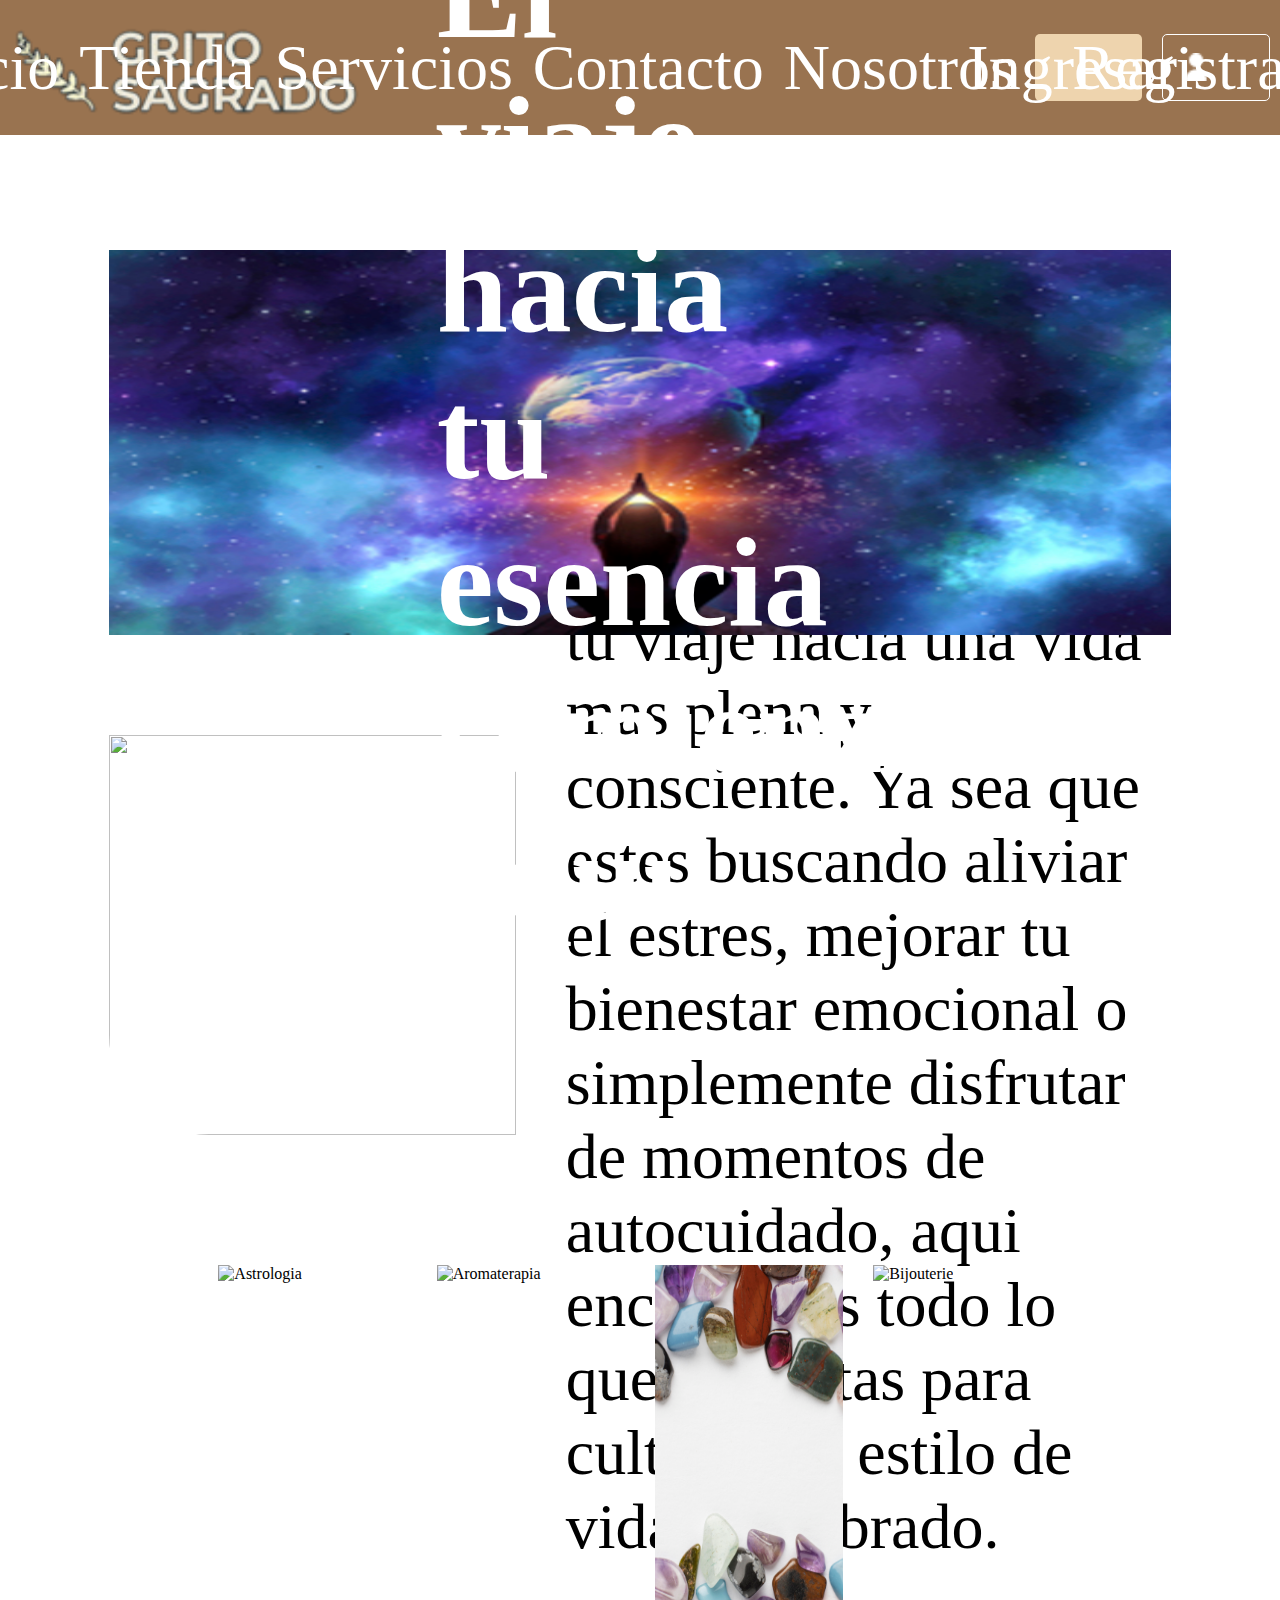
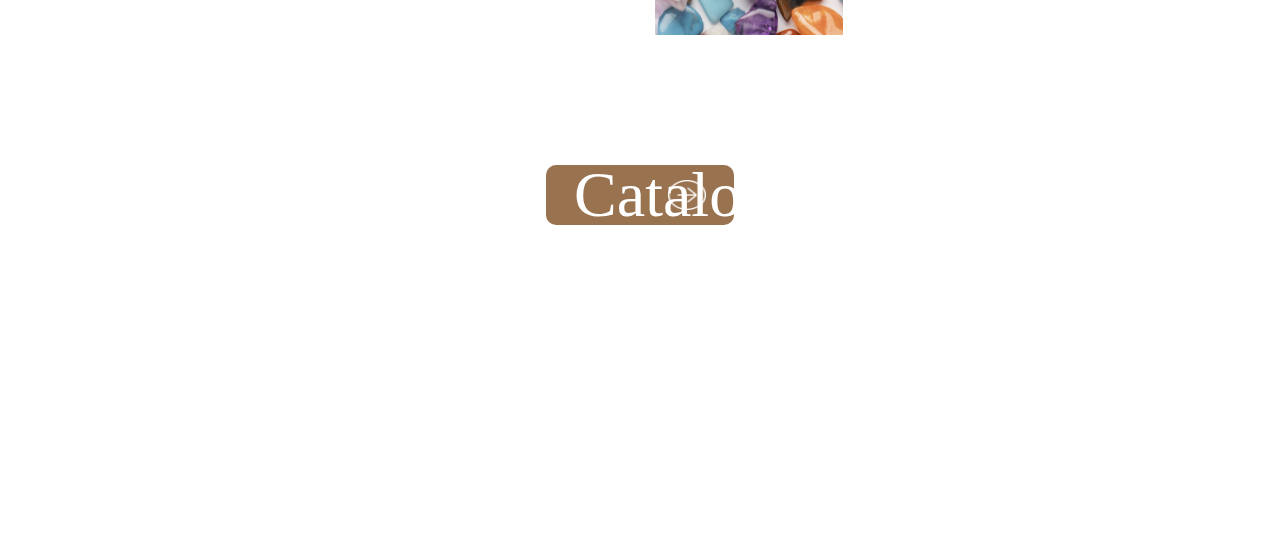
==== index.html @ efa925b3 "primer-commit" ====
<!DOCTYPE html>
<html lang="en">
<head>
    <meta charset="UTF-8">
    <meta name="viewport" content="width=device-width, initial-scale=1.0">
    <title>Grito Sagrado</title>
    <link rel="preconnect" href="https://fonts.googleapis.com">
    <link rel="preconnect" href="https://fonts.gstatic.com" crossorigin>
    <link href="https://fonts.googleapis.com/css2?family=Raleway:ital,wght@0,100..900;1,100..900&display=swap" rel="stylesheet">
    <link rel="stylesheet" href="./css/style.css">
</head>
<body>
    <header>
        <nav class="navbar">
            <div class="logo">
                <img src="./assets/imagenes/LOGO (1).png" alt="logo">
            </div>
            <div class="contain-button-navbar">
                <div>
                    <a href="">Inicio</a>
                </div>
                <div>
                    <a href="">Tienda</a>
                </div>
                <div>
                    <a href="">Servicios</a>
                </div>
                <div>
                    <a href="">Contacto</a>
                </div>
                <div>
                    <a href="">Nosotros</a>
                </div>
                <div class="contain-ingresar">
                    <a href="">Ingresar</a>
                    <img src="./assets/imagenes/usuario.png" alt="logo-ingresar">
                </div>
                <div class="contain-registrarse">
                    <a href="">Registrarse</a>
                </div>
            </div>
        </nav>
    </header>
    <main>
        <section class="section-1">
            <div class="div-1">
                <img src="./assets/imagenes/banner-principal.jpg" alt="banner-principal">
            </div>
            <div class="div-2">
                <img src="./assets/imagenes/imagen-1.jpg" alt="">
            </div>
            <div class="div-3">
                <h1>El viaje hacia tu esencia comienza aqui</h1>
            </div>
            <p class="div-4">
                Explora nuestra amplia gama de productos diseñados para acompañarte en tu viaje hacia una vida mas plena y consciente. Ya sea que estes buscando aliviar el estres, mejorar tu bienestar emocional o simplemente disfrutar de momentos de autocuidado, aqui encontraras todo lo que necesitas para cultivar un estilo de vida equilibrado.
            </p>
        </section>
        <section class="section-2">
            <div class="card-contain-1">
                <img src="./assets/imagenes/astrologia.jpg" alt="Astrologia">
            </div>
            <div class="card-contain-2">
                <img src="./assets/imagenes/aromaterapia.jpg" alt="Aromaterapia">
            </div>
            <div class="card-contain-3">
                <img src="./assets/imagenes/minerales.jpg" alt="Minerales">
            </div>
            <div class="card-contain-4">
                <img src="./assets/imagenes/bijouterie.jpg" alt="Bijouterie">
            </div>
            <div class="boton-catalogo">
                <a href="">Catalogo</a>
                <img src="./assets/imagenes/flecha-circulo-derecha (4).png" alt="Flecha-boton">
            </div>
        </section>
    </main>
</body>
</html>
---- css/style.css ----
*{
    padding: 0;
    margin: 0;
    box-sizing: border-box;


}
                                                            /*---- INDEX ----*/

.navbar {
    background-color: rgb(153, 115, 80);
    width: 100%;
    height: 15vh;
    display: flex;
    align-items: center;
    
}

.contain-button-navbar a {
    text-decoration: none;
    font-size: 4rem;
    color: white;
}

.logo {
    width: 30%;
    height: 100%;

}

.logo img {
object-fit: contain;
width: 100%;
height: 100%;
padding: 10px;
}

.contain-button-navbar {
    display: flex;
    justify-content:end;
    gap: 20px;
    align-items: center;
    width: 70%;
    height: 50%;
    margin-right: 10px;
    
}

.contain-ingresar {
    display: flex;
    background-color: rgb(238, 212, 174);
    border-radius: 5px;
    width: 12%;
    height: 100%;
    justify-content: center;
    align-items: center;
    gap: 5px;
    padding: 15px 10px;

}

.contain-ingresar img {
    height: 75%;
    margin-bottom: 1px;

}

.contain-registrarse {
    display: flex;
    justify-content: center;
    align-items: center;
    width: 12%;
    height: 100%;
    border: 1px solid white;
    border-radius: 5px;
}

/* section 1*/

.section-1 {
    display: grid;
    grid-template-columns: repeat(12,1fr);
    grid-template-rows: repeat(4,1fr);
    width: 100%;
    height: 100vh;
    gap: 30px;
    margin-top: 100px;
    row-gap: 100px;
}

.div-1 {
    grid-row: 1/3;
    grid-column: 2/12;
    width: 100%;
    order: 1;
    margin-top: 15px;

}
.div-1 img {
    width: 100%;
    height: 100%;
}

.div-2 {
    grid-row: 3/5;
    grid-column: 2/6;

}
.div-2 img {
    width: 100%;
    height: 100%;
    border-radius: 0 0 0 100px;
}
.div-3 {
    grid-row: 1/3;
    grid-column: 5/9;
    order: 2;
    align-self: center;
    justify-content: center;
    color: white;
    font-size: 4rem;

}
.div-4 {    
    grid-row: 3/5;
    grid-column: 6/12;
    align-self: center;
    justify-content: center;
    padding: 0 20px;
    font-size: 4rem;

}

/* section 2*/

.section-2 {
    display: grid;
    grid-template-columns: repeat(12,1fr);
    grid-template-rows: repeat(4,1fr);
    width: 100%;
    height: 100vh;
    gap: 30px;
    margin-top: 100px;
    row-gap: 100px;   
}

.card-contain-1 {
    width: 100%;
    grid-column: 3/5;
    grid-row: 1/3;
    margin-top: 30px;
}

.card-contain-1 img {
    width: 100%;
    height: 100%;
}


.card-contain-2 {
    width: 100%;
    grid-column: 5/7;
    grid-row: 1/3;
    margin-top: 30px;
}

.card-contain-2 img {
    width: 100%;
    height: 100%;
}


.card-contain-3 {
    width: 100%;
    grid-column: 7/9;
    grid-row: 1/3;
    margin-top: 30px;
}

.card-contain-3 img {
    width: 100%;
    height: 100%;
}

.card-contain-4 {
    width: 100%;
    grid-column: 9/11;
    grid-row: 1/3;
    margin-top: 30px;
}

.card-contain-4 img {
    width: 100%;
    height: 100%;
}

.boton-catalogo {
    width: 100%;
    height: 40%;
    grid-column: 6/8;
    grid-row: 3/4;
    margin-top: 30px;
    display: flex;
    border-radius: 10px;
    background-color: rgb(153, 115, 80);
    justify-content: center;
}

.boton-catalogo a {
    text-decoration: none;
    width: 50%;
    align-self: center;
    color: white;
    font-size: 4rem;
}

.boton-catalogo img {
    width: 20%;
    height: 50%;
    align-self: center;
}
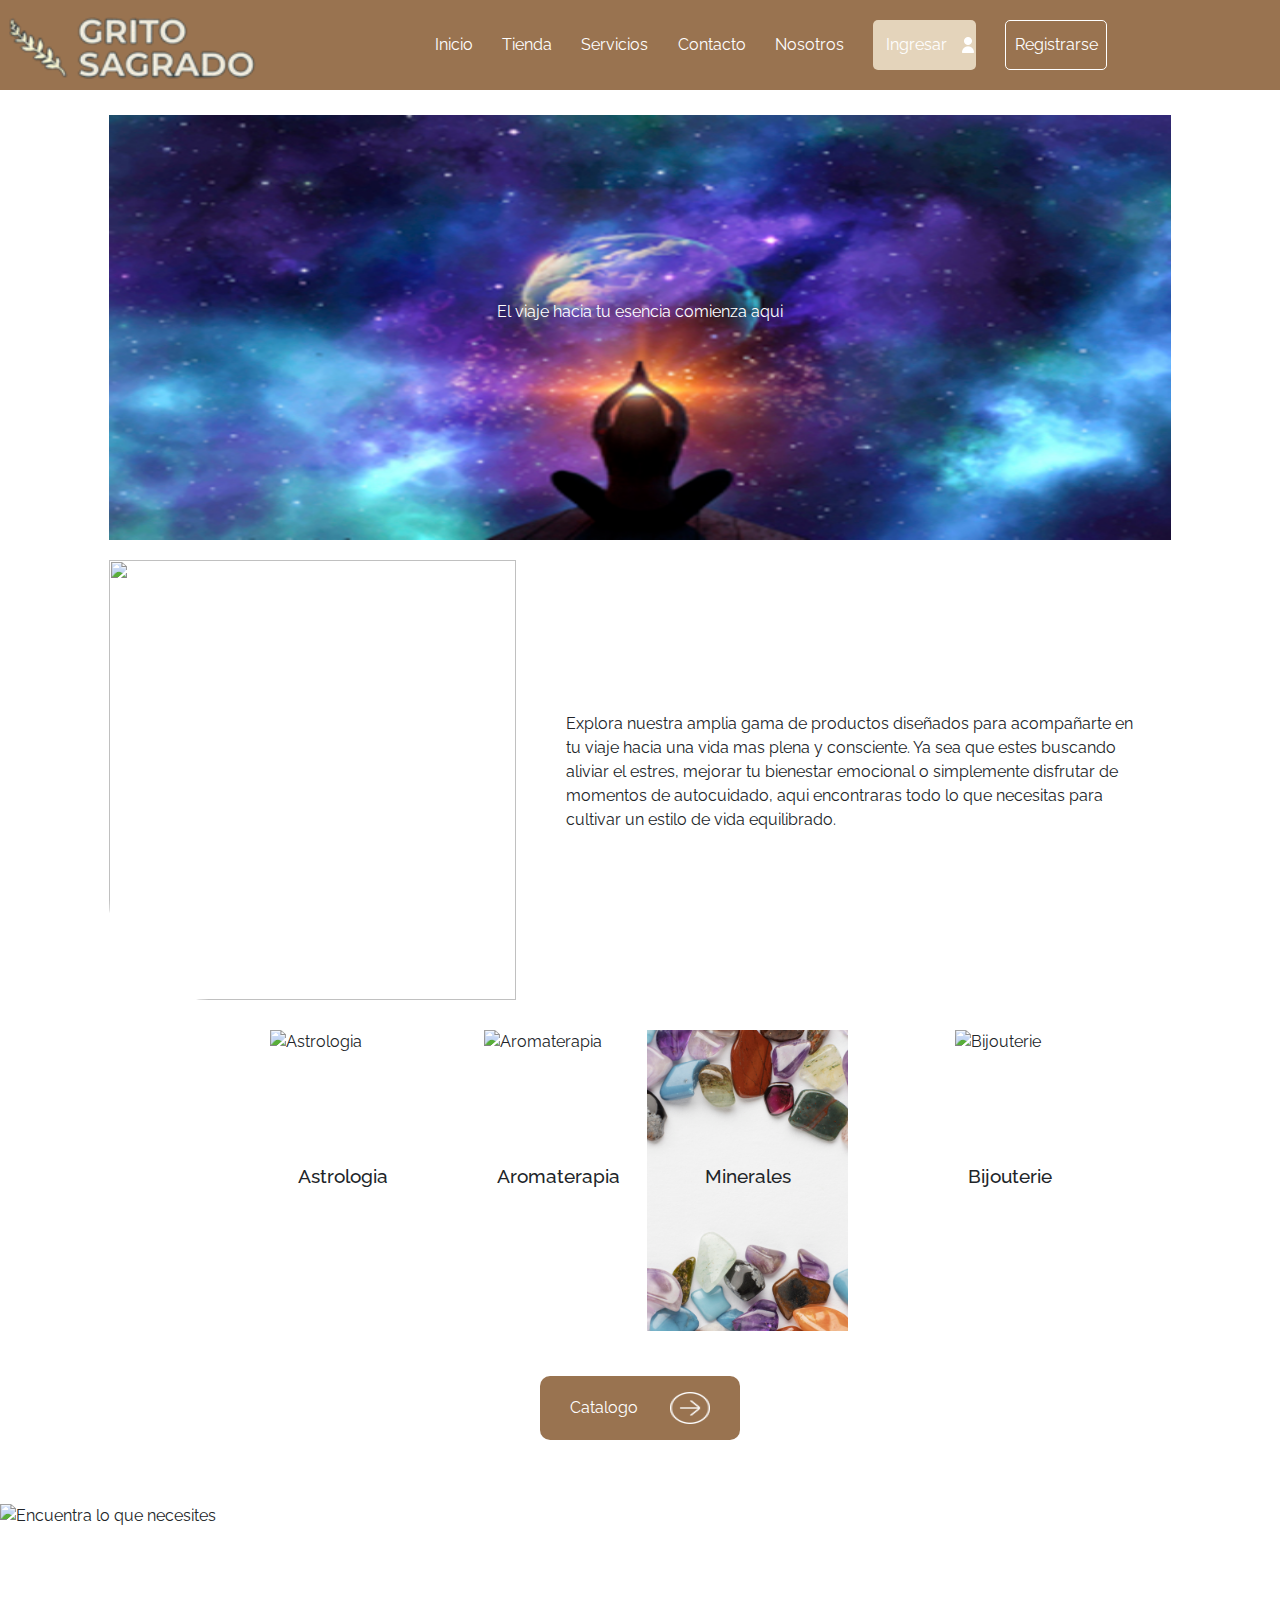
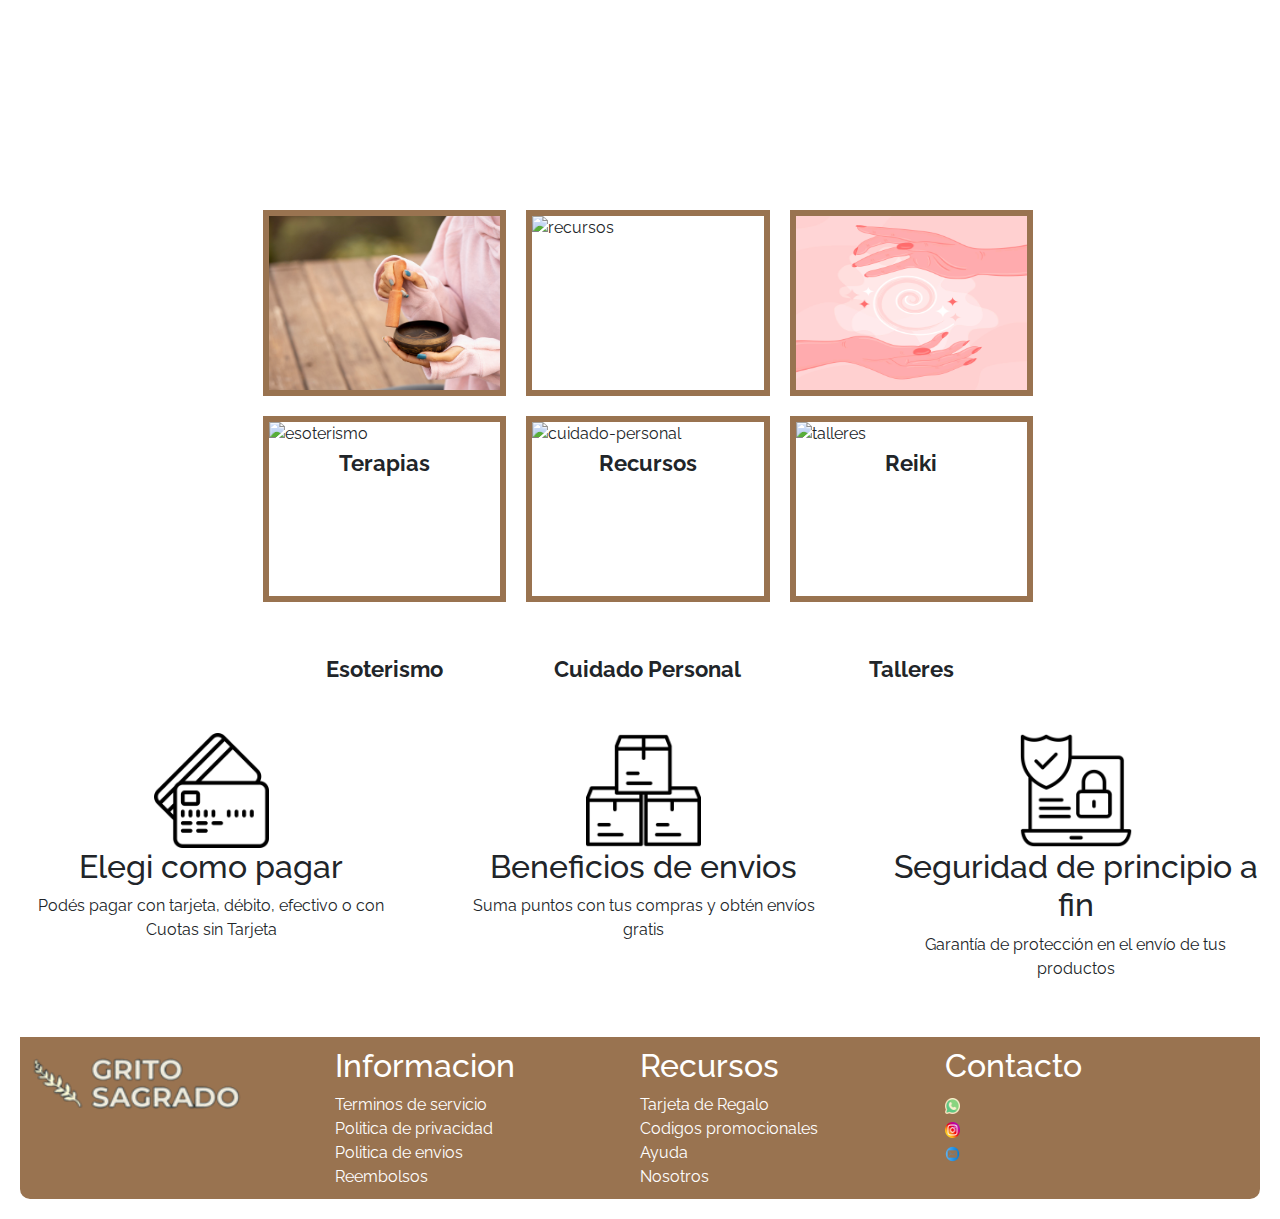
==== commit b6a07cf3: "todas-las-pages" ====
--- a/index.html
+++ b/index.html
@@ -4,42 +4,25 @@
     <meta charset="UTF-8">
     <meta name="viewport" content="width=device-width, initial-scale=1.0">
     <title>Grito Sagrado</title>
-    <link rel="preconnect" href="https://fonts.googleapis.com">
-    <link rel="preconnect" href="https://fonts.gstatic.com" crossorigin>
-    <link href="https://fonts.googleapis.com/css2?family=Raleway:ital,wght@0,100..900;1,100..900&display=swap" rel="stylesheet">
     <link rel="stylesheet" href="./css/style.css">
+    <link href="https://cdn.jsdelivr.net/npm/bootstrap@5.3.3/dist/css/bootstrap.min.css" rel="stylesheet" integrity="sha384-QWTKZyjpPEjISv5WaRU9OFeRpok6YctnYmDr5pNlyT2bRjXh0JMhjY6hW+ALEwIH" crossorigin="anonymous">
 </head>
 <body>
-    <header>
-        <nav class="navbar">
+    <header>        
             <div class="logo">
                 <img src="./assets/imagenes/LOGO (1).png" alt="logo">
             </div>
-            <div class="contain-button-navbar">
-                <div>
-                    <a href="">Inicio</a>
-                </div>
-                <div>
-                    <a href="">Tienda</a>
-                </div>
-                <div>
-                    <a href="">Servicios</a>
-                </div>
-                <div>
-                    <a href="">Contacto</a>
-                </div>
-                <div>
-                    <a href="">Nosotros</a>
-                </div>
-                <div class="contain-ingresar">
-                    <a href="">Ingresar</a>
-                    <img src="./assets/imagenes/usuario.png" alt="logo-ingresar">
-                </div>
-                <div class="contain-registrarse">
-                    <a href="">Registrarse</a>
-                </div>
-            </div>
-        </nav>
+            <nav>
+                <ul>
+                    <li><a href="./index.html">Inicio</a></li>
+                    <li><a href="./pages/tienda.html">Tienda</a></li>
+                    <li><a href="">Servicios</a></li>
+                    <li><a href="">Contacto</a></li>
+                    <li><a href="./pages/nosotros.html">Nosotros</a></li>
+                    <li class="ingresar"><a href="./pages/login.html">Ingresar</a><img src="./assets/imagenes/usuario.png" alt="logo-ingresar"></li>
+                    <li class="registrarse"><a href="./pages/registro.html">Registrarse</a></li>
+                </ul>
+            </nav>
     </header>
     <main>
         <section class="section-1">
@@ -50,7 +33,7 @@
                 <img src="./assets/imagenes/imagen-1.jpg" alt="">
             </div>
             <div class="div-3">
-                <h1>El viaje hacia tu esencia comienza aqui</h1>
+                <p>El viaje hacia tu esencia comienza aqui</p>
             </div>
             <p class="div-4">
                 Explora nuestra amplia gama de productos diseñados para acompañarte en tu viaje hacia una vida mas plena y consciente. Ya sea que estes buscando aliviar el estres, mejorar tu bienestar emocional o simplemente disfrutar de momentos de autocuidado, aqui encontraras todo lo que necesitas para cultivar un estilo de vida equilibrado.
@@ -58,15 +41,19 @@
         </section>
         <section class="section-2">
             <div class="card-contain-1">
+                <h2>Astrologia</h2>
                 <img src="./assets/imagenes/astrologia.jpg" alt="Astrologia">
             </div>
             <div class="card-contain-2">
+                <h2>Aromaterapia</h2>
                 <img src="./assets/imagenes/aromaterapia.jpg" alt="Aromaterapia">
             </div>
             <div class="card-contain-3">
+                <h2>Minerales</h2>
                 <img src="./assets/imagenes/minerales.jpg" alt="Minerales">
             </div>
             <div class="card-contain-4">
+                <h2>Bijouterie</h2>
                 <img src="./assets/imagenes/bijouterie.jpg" alt="Bijouterie">
             </div>
             <div class="boton-catalogo">
@@ -74,6 +61,66 @@
                 <img src="./assets/imagenes/flecha-circulo-derecha (4).png" alt="Flecha-boton">
             </div>
         </section>
+        <section class="section-3">
+                <img class="img-banner-2" src="./assets/imagenes/banner-2.jpg" alt="Encuentra lo que necesites">
+                <img class="img-terapias" src="./assets/imagenes/terapias.jpg" alt="terapias">        
+                <img class="img-recursos" src="./assets/imagenes/recursos.jpg" alt="recursos">        
+                <img class="img-reiki" src="./assets/imagenes/reiki.jpg" alt="reiki">
+                <img class="img-esoterismo" src="./assets/imagenes/esoterismo.jpg" alt="esoterismo">                
+                <img class="img-cuidado-personal" src="./assets/imagenes/cuidado-personal.jpg" alt="cuidado-personal">        
+                <img class="img-talleres" src="./assets/imagenes/talleres.jpg" alt="talleres"> 
+                <h2 class="h2-banner-2">Encuentra lo que necesitas</h2>
+                <h2 class="h2-terapias">Terapias</h2>   
+                <h2 class="h2-recursos">Recursos</h2>   
+                <h2 class="h2-reiki">Reiki</h2>   
+                <h2 class="h2-esoterismo">Esoterismo</h2>   
+                <h2 class="h2-cuidado-personal">Cuidado Personal</h2> 
+                <h2 class="h2-talleres">Talleres</h2>                  
+        </section>
+        <section class="section-4">
+            <div>
+                <img class="tarjetas" src="./assets/imagenes/tarjetas-de-credito.png" alt="tarjetas">
+                <h2>Elegi como pagar</h2>
+                <p>Podés pagar con tarjeta, débito, efectivo o con Cuotas sin Tarjeta</p>
+            </div>
+            <div>
+                <img class="envios" src="./assets/imagenes/cajas.png" alt="envios">
+                <h2>Beneficios de envios</h2>
+                <p>Suma puntos con tus compras y obtén envíos gratis</p>
+            </div>
+            <div>
+                <img class="seguridad" src="./assets/imagenes/seguridad-online.png" alt="seguridad">
+                <h2>Seguridad de principio a fin</h2>
+                <p>Garantía de protección en el envío de tus productos</p>
+            </div>
+        </section>
     </main>
+    <footer>
+        <div>
+            <img src="./assets/imagenes/LOGO (1).png" alt="logo">  
+        </div>
+        <div class="informacion">
+            <h2>Informacion</h2>
+            <a href="">Terminos de servicio</a>
+            <a href="">Politica de privacidad</a>
+            <a href="">Politica de envios</a>
+            <a href="">Reembolsos</a>
+        </div>
+        <div class="recursos">
+            <h2>Recursos</h2>
+            <a href="">Tarjeta de Regalo</a>
+            <a href="">Codigos promocionales</a>
+            <a href="">Ayuda</a>
+            <a href="">Nosotros</a>
+        </div>
+        <div class="contacto">
+            <h2>Contacto</h2>
+            <a href=""> <img src="./assets/imagenes/whatsapp.png" alt="whatsapp"> </a>
+            <a href=""> <img src="./assets/imagenes/instagram.png" alt="instagram"> </a>
+            <a href=""> <img src="./assets/imagenes/correo.png" alt="correo"> </a>
+        </div>
+    </footer>
+    <script src="https://cdn.jsdelivr.net/npm/@popperjs/core@2.11.8/dist/umd/popper.min.js" integrity="sha384-I7E8VVD/ismYTF4hNIPjVp/Zjvgyol6VFvRkX/vR+Vc4jQkC+hVqc2pM8ODewa9r" crossorigin="anonymous"></script>
+<script src="https://cdn.jsdelivr.net/npm/bootstrap@5.3.3/dist/js/bootstrap.min.js" integrity="sha384-0pUGZvbkm6XF6gxjEnlmuGrJXVbNuzT9qBBavbLwCsOGabYfZo0T0to5eqruptLy" crossorigin="anonymous"></script>
 </body>
 </html>--- a/css/style.css
+++ b/css/style.css
@@ -1,82 +1,87 @@
+@import url('https://fonts.googleapis.com/css2?family=Raleway:ital,wght@0,100..900;1,100..900&display=swap');
 
 *{
     padding: 0;
     margin: 0;
     box-sizing: border-box;
-
-
-}
-                                                            /*---- INDEX ----*/
-
-.navbar {
+    font-family: "Raleway", sans-serif;
+
+}
+
+/*---- INDEX ----*/
+
+header {
     background-color: rgb(153, 115, 80);
-    width: 100%;
-    height: 15vh;
+    color: white;
+    width: 100%;
+    height: 10vh;
+    display: flex;
+    justify-content: space-between;
+
+}	
+
+.logo {
+    width: 20%;
+    height: 100%;
+    margin-left: 5px;
+}
+
+.logo img {
+    width: 100%;
+    height: 100%;
+    object-fit: contain;
+}
+nav {
+    display: flex;
+    width: 80%;
+    height: 100%;
+    justify-content: space-around;
+}
+
+nav ul {
+    width: 70%;
+    height: 100%;
     display: flex;
     align-items: center;
+    justify-content: space-around;
+    margin-right: 30px;
+    font-size: 1rem;
+    list-style: none;
+    gap: 20px;
+}
+
+
+nav ul a {
+    text-decoration: none;
+    color: white;
+    width: 100%;
     
-}
-
-.contain-button-navbar a {
-    text-decoration: none;
-    font-size: 4rem;
-    color: white;
-}
-
-.logo {
-    width: 30%;
-    height: 100%;
-
-}
-
-.logo img {
-object-fit: contain;
-width: 100%;
-height: 100%;
-padding: 10px;
-}
-
-.contain-button-navbar {
-    display: flex;
-    justify-content:end;
-    gap: 20px;
-    align-items: center;
-    width: 70%;
-    height: 50%;
-    margin-right: 10px;
-    
-}
-
-.contain-ingresar {
-    display: flex;
-    background-color: rgb(238, 212, 174);
+
+}
+
+.ingresar {
+    background-color: rgb(228, 212, 187);
     border-radius: 5px;
-    width: 12%;
-    height: 100%;
+    width: 15%;
+    text-align: center;
+    height: 55%;
+    display: flex;
     justify-content: center;
     align-items: center;
-    gap: 5px;
-    padding: 15px 10px;
-
-}
-
-.contain-ingresar img {
-    height: 75%;
-    margin-bottom: 1px;
-
-}
-
-.contain-registrarse {
+}
+
+
+.registrarse {
+    border: 1px solid white;
+    border-radius: 5px;
+    width: 15%;
+    text-align: center;
+    height: 55%;
     display: flex;
     justify-content: center;
     align-items: center;
-    width: 12%;
-    height: 100%;
-    border: 1px solid white;
-    border-radius: 5px;
-}
-
-/* section 1*/
+
+}
 
 .section-1 {
     display: grid;
@@ -85,8 +90,8 @@
     width: 100%;
     height: 100vh;
     gap: 30px;
-    margin-top: 100px;
-    row-gap: 100px;
+    margin-top: 10px;
+    row-gap: 20px;
 }
 
 .div-1 {
@@ -117,9 +122,9 @@
     grid-column: 5/9;
     order: 2;
     align-self: center;
-    justify-content: center;
-    color: white;
-    font-size: 4rem;
+    justify-self: center;
+    font-size: 1rem;
+    color: white;
 
 }
 .div-4 {    
@@ -128,7 +133,7 @@
     align-self: center;
     justify-content: center;
     padding: 0 20px;
-    font-size: 4rem;
+    font-size: 1rem;
 
 }
 
@@ -137,12 +142,9 @@
 .section-2 {
     display: grid;
     grid-template-columns: repeat(12,1fr);
-    grid-template-rows: repeat(4,1fr);
-    width: 100%;
-    height: 100vh;
-    gap: 30px;
-    margin-top: 100px;
-    row-gap: 100px;   
+    grid-template-rows: repeat(3,1fr);
+    width: 100%;
+    gap: 15px;  
 }
 
 .card-contain-1 {
@@ -150,11 +152,26 @@
     grid-column: 3/5;
     grid-row: 1/3;
     margin-top: 30px;
+    display: grid;
+    order: 1;
 }
 
 .card-contain-1 img {
     width: 100%;
     height: 100%;
+    grid-column: 3/5;
+    grid-row: 1/3;
+
+
+}
+.card-contain-1 h2 {
+    grid-column: 3/5;
+    grid-row: 1/3;
+    order: 2;
+    align-self: center;
+    justify-self: center;
+    font-size: 1.2rem;
+
 }
 
 
@@ -163,11 +180,24 @@
     grid-column: 5/7;
     grid-row: 1/3;
     margin-top: 30px;
+    display: grid;
+    order: 1;
+}
+
+.card-contain-2 h2 {
+    grid-column: 5/7;
+    grid-row: 1/3;
+    order: 2;
+    align-self: center;
+    justify-self: center;
+    font-size: 1.2rem;
 }
 
 .card-contain-2 img {
     width: 100%;
     height: 100%;
+    grid-column: 5/7;
+    grid-row: 1/3;
 }
 
 
@@ -176,11 +206,24 @@
     grid-column: 7/9;
     grid-row: 1/3;
     margin-top: 30px;
+    display: grid;
+    order: 1;
+}
+
+.card-contain-3 h2 {
+    grid-column: 7/9;
+    grid-row: 1/3;
+    order: 2;
+    align-self: center;
+    justify-self: center;
+    font-size: 1.2rem;
 }
 
 .card-contain-3 img {
     width: 100%;
     height: 100%;
+    grid-column: 7/9;
+    grid-row: 1/3;
 }
 
 .card-contain-4 {
@@ -188,11 +231,26 @@
     grid-column: 9/11;
     grid-row: 1/3;
     margin-top: 30px;
+    display: grid;
+    order: 1;
+}
+
+.card-contain-4 h2 {
+    grid-column: 9/11;
+    grid-row: 1/3;
+    order: 2;
+    align-self: center;
+    justify-self: center;
+    font-size: 1.2rem;    
+
 }
 
 .card-contain-4 img {
     width: 100%;
     height: 100%;
+    grid-column: 9/11;
+    grid-row: 1/3;
+
 }
 
 .boton-catalogo {
@@ -200,11 +258,11 @@
     height: 40%;
     grid-column: 6/8;
     grid-row: 3/4;
-    margin-top: 30px;
     display: flex;
     border-radius: 10px;
     background-color: rgb(153, 115, 80);
     justify-content: center;
+    margin-top: 30px;
 }
 
 .boton-catalogo a {
@@ -212,7 +270,7 @@
     width: 50%;
     align-self: center;
     color: white;
-    font-size: 4rem;
+    font-size: 1rem;
 }
 
 .boton-catalogo img {
@@ -220,3 +278,414 @@
     height: 50%;
     align-self: center;
 }
+
+/*  Section 3 */
+.section-3 {
+    display: grid;
+    grid-template-columns: repeat(5,19%);
+    grid-template-rows: repeat(4,23%);
+    gap: 20px;
+}
+
+.section-3 img {
+    width: 100%;
+
+}
+
+.img-banner-2 {
+    grid-row: 1/3;
+    grid-column: 1/6;
+    width: 100%;
+    height: 100%;
+}
+.h2-banner-2 {
+    grid-row: 2/3;
+    grid-column: 2/5;
+    align-self: start;
+    justify-self: center;
+    font-size: 40px;
+    color: white;
+}
+.img-terapias{
+    grid-row: 2/3;
+    grid-column: 2/3;
+    width: 100%;
+    height: 100%;
+    border: 6px solid rgb(153, 115, 80);
+    margin-top: 100px;
+
+}
+.h2-terapias {
+    grid-row: 2/3;
+    grid-column: 2/3;
+    margin-top: 340px;
+    justify-self: center;
+    font-size: 22px;
+    font-weight: bold;
+}
+.img-recursos {
+    grid-row: 2/3;
+    grid-column: 3/4;
+    height: 100%;
+    border: 6px solid rgb(153, 115, 80);
+    margin-top: 100px;
+}
+.h2-recursos {
+    grid-row: 2/3;
+    grid-column: 3/4;
+    margin-top: 340px;
+    justify-self: center;
+    font-size: 22px;
+    font-weight: bold;
+}
+.img-reiki {
+    grid-row: 2/3;
+    grid-column: 4/5;
+    width: 100%;
+    height: 100%;
+    border: 6px solid rgb(153, 115, 80);
+    margin-top: 100px;
+}
+.h2-reiki {
+    grid-row: 2/3;
+    grid-column: 4/5;
+    margin-top: 340px;
+    justify-self: center;
+    font-size: 22px;
+    font-weight: bold;
+}
+.img-esoterismo {
+    grid-row: 3/4;
+    grid-column: 2/3;
+    width: 100%;
+    height: 100%;
+    border: 6px solid rgb(153, 115, 80);
+    margin-top: 100px;
+}
+.h2-esoterismo {
+    grid-row: 3/4;
+    grid-column: 2/3;
+    margin-top: 340px;
+    justify-self: center;
+    font-size: 22px;
+    font-weight: bold;
+}
+.img-cuidado-personal {
+    grid-row: 3/4;
+    grid-column: 3/4;
+    width: 100%;
+    height: 100%;
+    border: 6px solid rgb(153, 115, 80);
+    margin-top: 100px;
+}
+.h2-cuidado-personal {
+    grid-row: 3/4;
+    grid-column: 3/4;
+    margin-top: 340px;
+    justify-self: center;
+    font-size: 22px;
+    font-weight: bold;
+}
+.img-talleres {
+    grid-row: 3/4;
+    grid-column: 4/5;
+    width: 100%;
+    height: 100%;
+    border: 6px solid rgb(153, 115, 80);
+    margin-top: 100px;
+}
+
+.h2-talleres {
+    grid-row: 3/4;
+    grid-column: 4/5;
+    margin-top: 340px;
+    justify-self: center;
+    font-size: 22px;
+    font-weight: bold;
+}
+.section-4 {
+    display: grid;
+    grid-template-columns: repeat(3,33%);
+    grid-template-rows: repeat(1,auto);
+    gap: 10px;
+
+}
+.section-4 div {
+    display: flex;
+    flex-direction: column;
+    align-items: center;
+    text-align: center;
+    padding: 20px;
+}
+
+.tarjetas {
+    grid-column: 1/2;
+    width: 30%;
+    justify-self: center;
+}
+.envios {
+    grid-column: 2/3;
+    width: 30%;
+    justify-self: center;
+}
+.seguridad {
+    grid-column: 3/4;
+    width: 30%;
+    justify-self: center;
+}
+
+footer {
+    display: flex;
+    width: 100%;
+    background-color: rgb(153, 115, 80);
+    border: 20px solid white;
+    border-radius: 0 0 30px 30px;
+    color: white;
+    padding: 10px;
+}
+footer div {
+    width: 100%;
+}
+footer a {
+    text-decoration: none;
+    color: white;
+}
+footer img {
+    width: 70%;
+}
+
+.informacion {
+    display: flex;
+    flex-direction: column;
+    width: 100%;
+}
+.recursos {
+    display: flex;
+    flex-direction: column;
+    width: 100%;
+}
+.contacto {
+    display: flex;
+    flex-direction: column;
+    width: 100%;
+}
+.contacto img {
+    width: 5%;
+}
+
+
+/* LOGIN */
+
+.body-login {
+    font-family: Arial, sans-serif;
+    background-image: url(../assets/imagenes/fondo-login.jpg);
+    display: flex;
+    justify-content: center;
+    align-items: center;
+    height: 100vh;
+    margin: 0;
+
+}
+
+.login-container {
+    background-color: #fff;
+    padding: 20px;
+    border-radius: 8px;
+    box-shadow: 0 0 10px rgba(0, 0, 0, 0.1);
+    width: 300px;
+}
+
+.body-login h2 {
+    text-align: center;
+    margin-bottom: 20px;
+}
+
+input {
+    width: 100%;
+    padding: 10px;
+    margin: 10px 0;
+    border: 1px solid #ccc;
+    border-radius: 4px;
+}
+
+.body-login button {
+    width: 100%;
+    padding: 10px;
+    background-color: rgb(153, 115, 80);
+    color: white;
+    border: none;
+    border-radius: 4px;
+    cursor: pointer;
+}
+
+.body-login button:hover {
+    background-color: rgba(153, 115, 80, 0.5);
+}
+
+.message {
+    text-align: center;
+    margin-top: 10px;
+}
+
+.message a {
+    color: rgb(153, 115, 80);
+    text-decoration: none;
+}
+
+.message a:hover {
+    text-decoration: underline;
+}
+
+/* REGISTRO */
+
+.body-registro {
+    font-family: 'Arial', sans-serif;
+    background-image: url(../assets/imagenes/fondo-login.jpg); 
+    background-size: cover;
+    background-position: center;
+    display: flex;
+    justify-content: center;
+    align-items: center;
+    height: 100vh;
+    margin: 0;
+    color: #fff;
+}
+.registro-container {
+    position: relative;
+    background-color: rgba(255, 255, 255, 0.8);
+    padding: 30px;
+    border-radius: 12px;
+    box-shadow: 0 0 20px rgba(0, 0, 0, 0.1);
+    width: 400px;
+    text-align: center;
+    z-index: 1;
+}
+.registro-container h2 {
+    margin-bottom: 20px;
+    color: #333;
+}
+.registro-container input {
+    width: 93%;
+    padding: 12px;
+    margin: 12px 0;
+    border: 1px solid #ccc;
+    border-radius: 6px;
+    font-size: 16px;
+}
+
+.registro-container button {
+    width: 100%;
+    padding: 12px;
+    background-color: rgb(153, 115, 80);
+    color: white;
+    border: none;
+    border-radius: 6px;
+    font-size: 16px;
+}
+
+.registro-container button:hover {
+    background-color: rgba(153, 115, 80, 0.5);
+}
+.mensaje {
+    margin-top: 15px;
+    color: #333;
+}
+.mensaje a {
+    color: rgb(153, 115, 80);
+    text-decoration: none;
+}
+.mensaje a:hover {
+    text-decoration: underline;
+}
+
+/* Tienda*/
+
+.main-tienda {
+    display: flex;
+    gap: 15px;
+    flex-wrap: wrap;
+    padding: 10px;
+    height: 100%;
+    justify-content: center;
+}
+
+.card-producto {
+    display: flex;
+    flex-direction: column;
+    width: 20%;
+    border: 1px solid gray;
+    border-radius: 5px;
+    padding: 10px;
+    height: 100%;
+    gap: 2px;
+    background-color: rgba(228, 212, 187, 0.466);
+}
+.card-producto img {
+    width: 100%;
+    height: 70%;
+    border-radius: 5px;
+
+}
+.card-title {
+    text-align: center;
+
+}
+.card-producto a {
+    text-decoration: none;
+    color: black;
+}
+.card-text {
+    text-align: center;
+
+}
+.card-producto button {
+    width: 50%;
+    height: 30px;
+    align-self: center;
+    margin-top: 10px;
+    background-color: rgb(153, 115, 80);
+    border-radius: 5px;
+    border: none;
+}
+.card-producto button:hover {
+    background-color: gray;
+}
+
+/* Nosotros */
+
+
+.main-nosotros {
+    font-family: Arial, sans-serif;
+    line-height: 1.6;
+    margin: 0;
+    padding: 0;
+    background-color: #f4f4f4;
+}
+.container-nosotros {
+    width: 80%;
+    margin: auto;
+    overflow: hidden;
+}
+
+
+.main-nosotros section {
+    padding: 20px;
+    background: #fff;
+    margin-top: 10px;
+}
+.container-nosotros h2 {
+    color: #333;
+}
+.container-nosotros p {
+    font-size: 18px;
+    color: #666;
+}
+.container-nosotros ul {
+    list-style-type: none;
+    padding: 0;
+}
+.container-nosotros ul li {
+    font-size: 18px;
+    padding: 5px 0;
+}
+
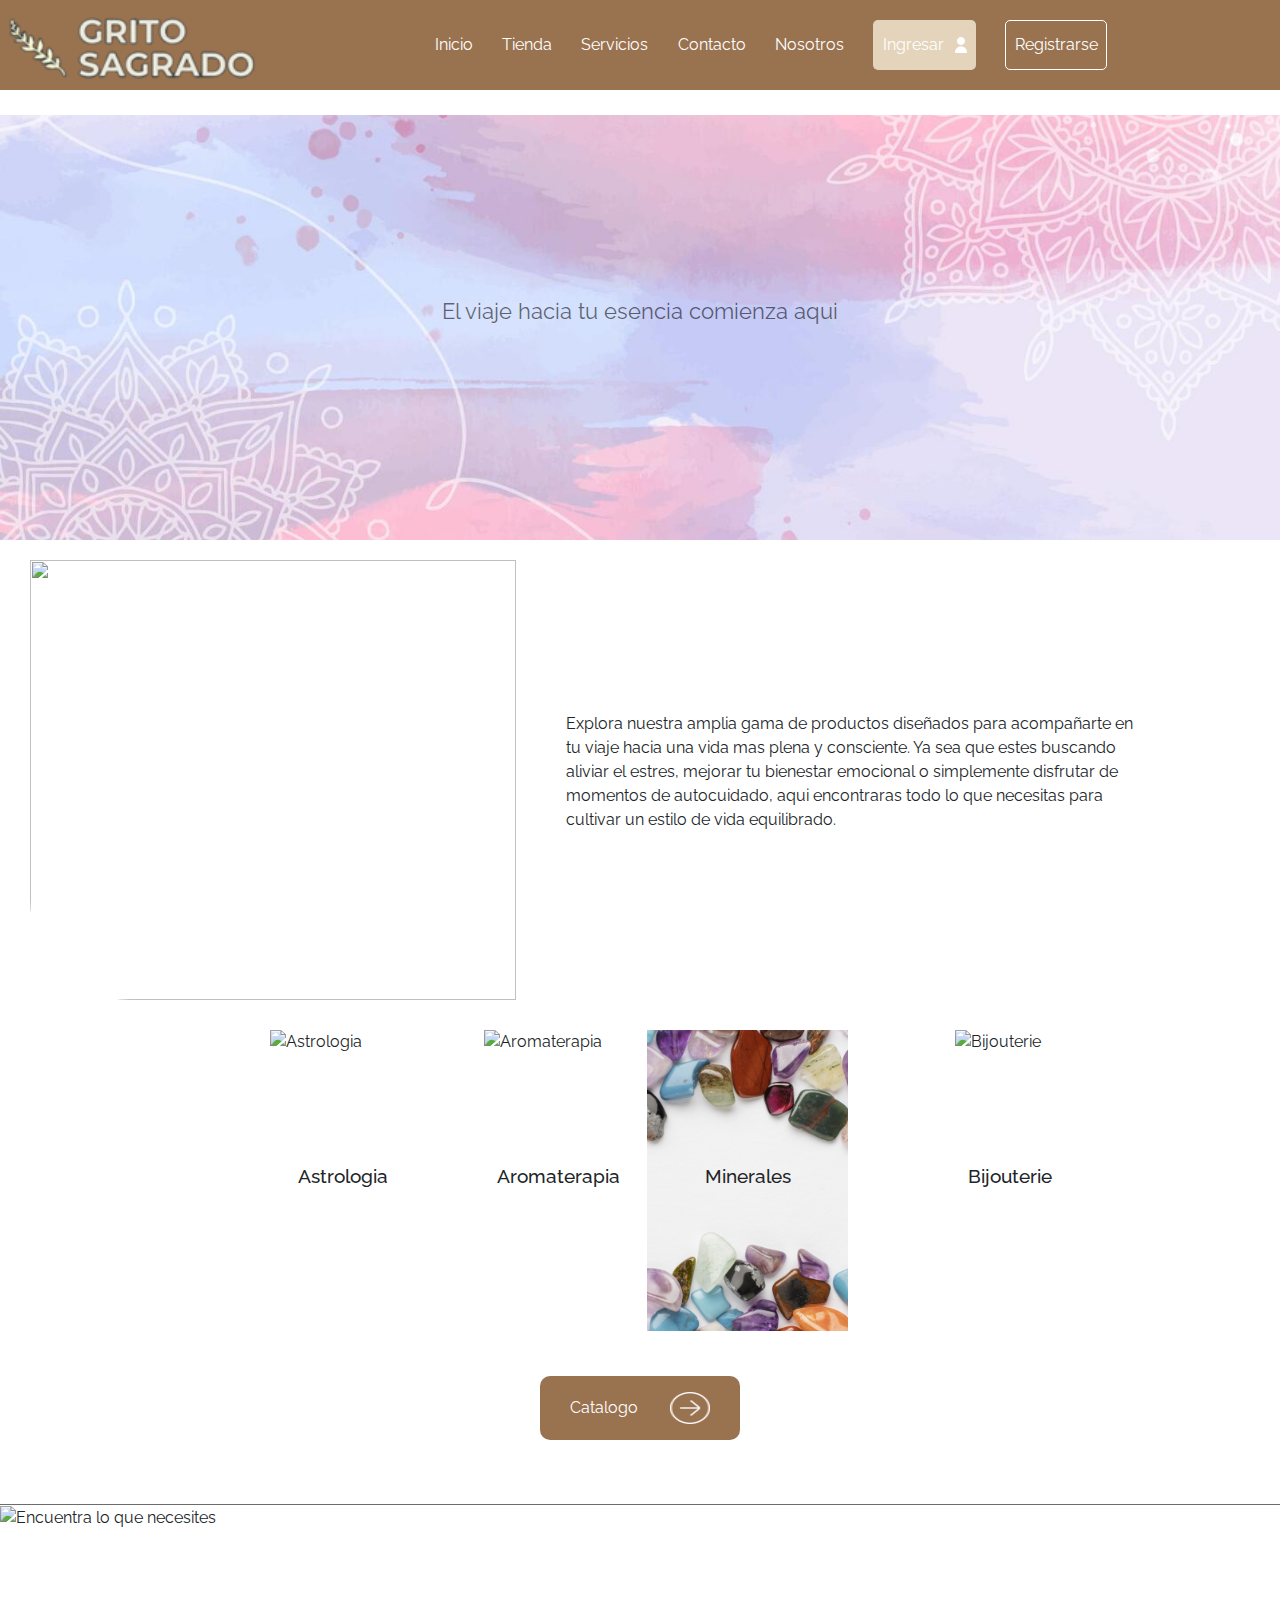
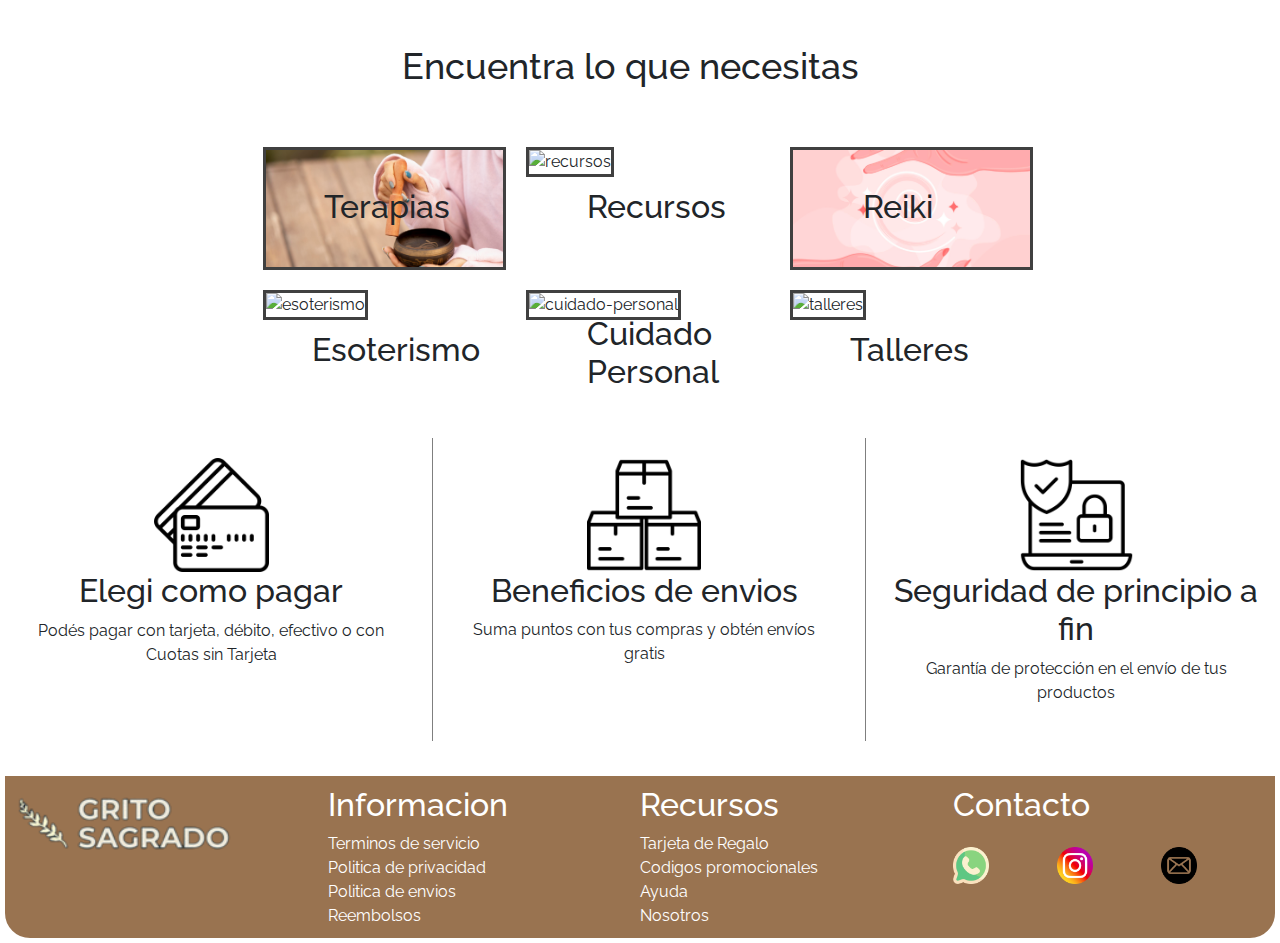
==== commit aa3fd0c0: "correcion" ====
--- a/index.html
+++ b/index.html
@@ -17,7 +17,7 @@
                     <li><a href="./index.html">Inicio</a></li>
                     <li><a href="./pages/tienda.html">Tienda</a></li>
                     <li><a href="">Servicios</a></li>
-                    <li><a href="">Contacto</a></li>
+                    <li><a href="./pages/contacto.html">Contacto</a></li>
                     <li><a href="./pages/nosotros.html">Nosotros</a></li>
                     <li class="ingresar"><a href="./pages/login.html">Ingresar</a><img src="./assets/imagenes/usuario.png" alt="logo-ingresar"></li>
                     <li class="registrarse"><a href="./pages/registro.html">Registrarse</a></li>
@@ -62,20 +62,34 @@
             </div>
         </section>
         <section class="section-3">
+            <div class="contain-banner-2">
                 <img class="img-banner-2" src="./assets/imagenes/banner-2.jpg" alt="Encuentra lo que necesites">
+                <h3 class="h3-banner-2">Encuentra lo que necesitas</h3>
+            </div>
+            <div class="contain-terapias">
                 <img class="img-terapias" src="./assets/imagenes/terapias.jpg" alt="terapias">        
+                <h2 class="h2-terapias">Terapias</h2>   
+            </div>
+            <div class="contain-recursos">
                 <img class="img-recursos" src="./assets/imagenes/recursos.jpg" alt="recursos">        
+                <h2 class="h2-recursos">Recursos</h2>   
+            </div>
+            <div class="contain-reiki">
                 <img class="img-reiki" src="./assets/imagenes/reiki.jpg" alt="reiki">
+                <h2 class="h2-reiki">Reiki</h2>   
+            </div>
+            <div class="contain-esoterismo">
                 <img class="img-esoterismo" src="./assets/imagenes/esoterismo.jpg" alt="esoterismo">                
+                <h2 class="h2-esoterismo">Esoterismo</h2>   
+            </div>
+            <div class="contain-cuidado-personal">
                 <img class="img-cuidado-personal" src="./assets/imagenes/cuidado-personal.jpg" alt="cuidado-personal">        
+                <h2 class="h2-cuidado-personal">Cuidado Personal</h2> 
+            </div>
+            <div class="contain-talleres">
                 <img class="img-talleres" src="./assets/imagenes/talleres.jpg" alt="talleres"> 
-                <h2 class="h2-banner-2">Encuentra lo que necesitas</h2>
-                <h2 class="h2-terapias">Terapias</h2>   
-                <h2 class="h2-recursos">Recursos</h2>   
-                <h2 class="h2-reiki">Reiki</h2>   
-                <h2 class="h2-esoterismo">Esoterismo</h2>   
-                <h2 class="h2-cuidado-personal">Cuidado Personal</h2> 
                 <h2 class="h2-talleres">Talleres</h2>                  
+            </div>
         </section>
         <section class="section-4">
             <div>
@@ -83,12 +97,12 @@
                 <h2>Elegi como pagar</h2>
                 <p>Podés pagar con tarjeta, débito, efectivo o con Cuotas sin Tarjeta</p>
             </div>
-            <div>
+            <div class="contain-envios">
                 <img class="envios" src="./assets/imagenes/cajas.png" alt="envios">
                 <h2>Beneficios de envios</h2>
                 <p>Suma puntos con tus compras y obtén envíos gratis</p>
             </div>
-            <div>
+            <div class="contain-seguridad">
                 <img class="seguridad" src="./assets/imagenes/seguridad-online.png" alt="seguridad">
                 <h2>Seguridad de principio a fin</h2>
                 <p>Garantía de protección en el envío de tus productos</p>
@@ -115,9 +129,11 @@
         </div>
         <div class="contacto">
             <h2>Contacto</h2>
-            <a href=""> <img src="./assets/imagenes/whatsapp.png" alt="whatsapp"> </a>
-            <a href=""> <img src="./assets/imagenes/instagram.png" alt="instagram"> </a>
-            <a href=""> <img src="./assets/imagenes/correo.png" alt="correo"> </a>
+            <div>
+                <a href=""> <img src="./assets/imagenes/whatsapp.png" alt="whatsapp"> </a>
+                <a href=""> <img src="./assets/imagenes/instagram.png" alt="instagram"> </a>
+                <a href=""> <img src="./assets/imagenes/correo.png" alt="correo"> </a>
+            </div>
         </div>
     </footer>
     <script src="https://cdn.jsdelivr.net/npm/@popperjs/core@2.11.8/dist/umd/popper.min.js" integrity="sha384-I7E8VVD/ismYTF4hNIPjVp/Zjvgyol6VFvRkX/vR+Vc4jQkC+hVqc2pM8ODewa9r" crossorigin="anonymous"></script>
--- a/css/style.css
+++ b/css/style.css
@@ -8,7 +8,7 @@
 
 }
 
-/*---- INDEX ----*/
+/* Navbar*/
 
 header {
     background-color: rgb(153, 115, 80);
@@ -69,7 +69,10 @@
     justify-content: center;
     align-items: center;
 }
-
+.ingresar img {
+    margin-right: 7px;
+
+}
 
 .registrarse {
     border: 1px solid white;
@@ -83,6 +86,8 @@
 
 }
 
+/*---- INDEX ----*/
+
 .section-1 {
     display: grid;
     grid-template-columns: repeat(12,1fr);
@@ -96,7 +101,7 @@
 
 .div-1 {
     grid-row: 1/3;
-    grid-column: 2/12;
+    grid-column: 1/13;
     width: 100%;
     order: 1;
     margin-top: 15px;
@@ -105,17 +110,19 @@
 .div-1 img {
     width: 100%;
     height: 100%;
+    object-fit: cover;
 }
 
 .div-2 {
-    grid-row: 3/5;
-    grid-column: 2/6;
-
+    margin-left: 30px;
+    grid-row: 3 / 5;
+    grid-column: 1 / 6;
 }
 .div-2 img {
     width: 100%;
     height: 100%;
     border-radius: 0 0 0 100px;
+    object-fit: cover;
 }
 .div-3 {
     grid-row: 1/3;
@@ -123,8 +130,8 @@
     order: 2;
     align-self: center;
     justify-self: center;
-    font-size: 1rem;
-    color: white;
+    font-size: 1.4rem;
+    color: rgba(0, 0, 0, 0.568);
 
 }
 .div-4 {    
@@ -153,7 +160,6 @@
     grid-row: 1/3;
     margin-top: 30px;
     display: grid;
-    order: 1;
 }
 
 .card-contain-1 img {
@@ -250,6 +256,7 @@
     height: 100%;
     grid-column: 9/11;
     grid-row: 1/3;
+    object-fit: cover;
 
 }
 
@@ -287,128 +294,154 @@
     gap: 20px;
 }
 
+
 .section-3 img {
     width: 100%;
-
-}
-
+    object-fit: cover;
+}
+
+.contain-banner-2 {
+    grid-row: 1/3;
+    grid-column: 1/6;
+    position: relative;
+    border-top: 1px solid rgba(0, 0, 0, 0.575);
+}
+.h3-banner-2 {
+    position: absolute;
+    top: 53%;
+    left: 31%;
+    font-size: 36px;
+
+}
 .img-banner-2 {
-    grid-row: 1/3;
-    grid-column: 1/6;
-    width: 100%;
-    height: 100%;
-}
-.h2-banner-2 {
-    grid-row: 2/3;
-    grid-column: 2/5;
-    align-self: start;
-    justify-self: center;
-    font-size: 40px;
-    color: white;
-}
-.img-terapias{
+
+    width: 100%;
+    height: 100%;
+    object-fit: cover;
+}
+
+
+.contain-terapias {
     grid-row: 2/3;
     grid-column: 2/3;
-    width: 100%;
-    height: 100%;
-    border: 6px solid rgb(153, 115, 80);
+    position: relative;
+}
+.h2-terapias {
+    position: absolute;
+    left: 25%;
+    top: 115%;
+}
+
+.img-terapias{
+
+    width: 100%;
+    height: 100%;
+    border: 3px solid rgba(0, 0, 0, 0.75);
     margin-top: 100px;
 
 }
-.h2-terapias {
-    grid-row: 2/3;
-    grid-column: 2/3;
-    margin-top: 340px;
-    justify-self: center;
-    font-size: 22px;
-    font-weight: bold;
-}
-.img-recursos {
+
+.contain-recursos {
     grid-row: 2/3;
     grid-column: 3/4;
-    height: 100%;
-    border: 6px solid rgb(153, 115, 80);
+    position: relative;
+}
+.h2-recursos {
+    position: absolute;
+    left: 25%;
+    top: 115%;
+}
+.img-recursos {
+
+    height: 100%;
+    border: 3px solid rgba(0, 0, 0, 0.75);
     margin-top: 100px;
 }
-.h2-recursos {
-    grid-row: 2/3;
-    grid-column: 3/4;
-    margin-top: 340px;
-    justify-self: center;
-    font-size: 22px;
-    font-weight: bold;
-}
-.img-reiki {
+
+.contain-reiki {
     grid-row: 2/3;
     grid-column: 4/5;
-    width: 100%;
-    height: 100%;
-    border: 6px solid rgb(153, 115, 80);
+    position: relative;
+}
+.h2-reiki {
+    position: absolute;
+    left: 30%;
+    top: 115%;
+}
+
+.img-reiki {
+
+    width: 100%;
+    height: 100%;
+    border: 3px solid rgba(0, 0, 0, 0.75);
     margin-top: 100px;
 }
-.h2-reiki {
-    grid-row: 2/3;
-    grid-column: 4/5;
-    margin-top: 340px;
-    justify-self: center;
-    font-size: 22px;
-    font-weight: bold;
-}
-.img-esoterismo {
+
+.contain-esoterismo {
     grid-row: 3/4;
     grid-column: 2/3;
-    width: 100%;
-    height: 100%;
-    border: 6px solid rgb(153, 115, 80);
+    position: relative;
+}
+.h2-esoterismo {
+    position: absolute;
+    left: 20%;
+    top: 115%;
+}
+
+.img-esoterismo {
+
+    width: 100%;
+    height: 100%;
+    border: 3px solid rgba(0, 0, 0, 0.75);
     margin-top: 100px;
 }
-.h2-esoterismo {
-    grid-row: 3/4;
-    grid-column: 2/3;
-    margin-top: 340px;
-    justify-self: center;
-    font-size: 22px;
-    font-weight: bold;
-}
-.img-cuidado-personal {
+
+
+.contain-cuidado-personal {
     grid-row: 3/4;
     grid-column: 3/4;
-    width: 100%;
-    height: 100%;
-    border: 6px solid rgb(153, 115, 80);
+    position: relative;
+}
+.h2-cuidado-personal {
+    position: absolute;
+    left: 25%;
+    top: 102%;
+}
+
+.img-cuidado-personal {
+    width: 100%;
+    height: 100%;
+    border: 3px solid rgba(0, 0, 0, 0.75);
     margin-top: 100px;
 }
-.h2-cuidado-personal {
-    grid-row: 3/4;
-    grid-column: 3/4;
-    margin-top: 340px;
-    justify-self: center;
-    font-size: 22px;
-    font-weight: bold;
-}
-.img-talleres {
+
+
+.contain-talleres {
     grid-row: 3/4;
     grid-column: 4/5;
-    width: 100%;
-    height: 100%;
-    border: 6px solid rgb(153, 115, 80);
+    position: relative;
+}
+.h2-talleres {
+    position: absolute;
+    left: 25%;
+    top: 115%;
+}
+
+.img-talleres {
+
+    width: 100%;
+    height: 100%;
+    border: 3px solid rgba(0, 0, 0, 0.75);
     margin-top: 100px;
 }
 
-.h2-talleres {
-    grid-row: 3/4;
-    grid-column: 4/5;
-    margin-top: 340px;
-    justify-self: center;
-    font-size: 22px;
-    font-weight: bold;
-}
+
 .section-4 {
     display: grid;
     grid-template-columns: repeat(3,33%);
     grid-template-rows: repeat(1,auto);
     gap: 10px;
-
+    margin-bottom: 30px;
 }
 .section-4 div {
     display: flex;
@@ -416,6 +449,7 @@
     align-items: center;
     text-align: center;
     padding: 20px;
+
 }
 
 .tarjetas {
@@ -428,17 +462,25 @@
     width: 30%;
     justify-self: center;
 }
+.contain-envios {
+    border-left: 1px solid rgba(0, 0, 0, 0.5);
+}
 .seguridad {
     grid-column: 3/4;
     width: 30%;
     justify-self: center;
 }
+.contain-seguridad {
+    border-left: 1px solid rgba(0, 0, 0, 0.5);
+}
+
+/* Footer*/
 
 footer {
     display: flex;
     width: 100%;
     background-color: rgb(153, 115, 80);
-    border: 20px solid white;
+    border: 5px solid white;
     border-radius: 0 0 30px 30px;
     color: white;
     padding: 10px;
@@ -469,8 +511,13 @@
     flex-direction: column;
     width: 100%;
 }
+.contacto div {
+    display: flex;
+    margin-top: 15px;
+
+}
 .contacto img {
-    width: 5%;
+    width: 35%;
 }
 
 
@@ -480,11 +527,9 @@
     font-family: Arial, sans-serif;
     background-image: url(../assets/imagenes/fondo-login.jpg);
     display: flex;
-    justify-content: center;
+    flex-direction: column;
+    gap: 100px;
     align-items: center;
-    height: 100vh;
-    margin: 0;
-
 }
 
 .login-container {
@@ -541,14 +586,10 @@
 .body-registro {
     font-family: 'Arial', sans-serif;
     background-image: url(../assets/imagenes/fondo-login.jpg); 
-    background-size: cover;
-    background-position: center;
-    display: flex;
-    justify-content: center;
+    display: flex;
+    flex-direction: column;
+    gap: 100px;
     align-items: center;
-    height: 100vh;
-    margin: 0;
-    color: #fff;
 }
 .registro-container {
     position: relative;
@@ -605,51 +646,65 @@
     gap: 15px;
     flex-wrap: wrap;
     padding: 10px;
-    height: 100%;
-    justify-content: center;
+;
 }
 
 .card-producto {
+    border: 1px solid #ddd;
+    border-radius: 8px;
+    width: 250px; 
+    height: 330px;
+    padding: 16px;
+    text-align: center; 
+    box-shadow: 2px 2px 12px rgba(0,0,0,0.1);
+
+}
+
+.card-producto img {
+    width: 100%;
+    height: 60%;
+    border-radius: 8px ;
+    object-fit: cover;
+    box-shadow: 2px 2px 12px rgba(0,0,0,0.2);
+}
+
+.card-producto div {
+    width: 100%;
+    height: 40%;
     display: flex;
     flex-direction: column;
-    width: 20%;
-    border: 1px solid gray;
-    border-radius: 5px;
-    padding: 10px;
-    height: 100%;
-    gap: 2px;
-    background-color: rgba(228, 212, 187, 0.466);
-}
-.card-producto img {
-    width: 100%;
-    height: 70%;
-    border-radius: 5px;
-
+}
+
+.card-producto div a {
+    color: black;
+    text-decoration: none;
+    margin-bottom: 6px;
 }
 .card-title {
-    text-align: center;
-
-}
-.card-producto a {
-    text-decoration: none;
-    color: black;
-}
+    font-size: 18px;
+    margin: 12px 0
+
+}
+
+
 .card-text {
-    text-align: center;
-
-}
+    font-size: 13px;
+
+}
+
 .card-producto button {
-    width: 50%;
-    height: 30px;
-    align-self: center;
-    margin-top: 10px;
+
+    color: white;
+    padding: 10px 20px; 
+    border: none; 
+    border-radius: 4px; 
+    cursor: pointer;
     background-color: rgb(153, 115, 80);
-    border-radius: 5px;
-    border: none;
 }
 .card-producto button:hover {
-    background-color: gray;
-}
+    background-color: rgb(88, 86, 86);
+}
+
 
 /* Nosotros */
 
@@ -689,3 +744,246 @@
     padding: 5px 0;
 }
 
+
+@media (max-width: 1024px){
+    header {
+        flex-direction: column;
+        height: 24vh;
+    }
+    .logo {
+        align-self: center;
+        width: 25%;
+    }
+    nav {
+        width: 100%;
+    }
+    .ingresar {
+        width: 100%;
+    }
+    .registrarse {
+        width: 100%;
+    }
+    .contacto a {
+        margin-left: 10px;
+    }
+    .section-3 h2 {
+        font-size: 25px;
+    }
+    .section-4 {
+        width: 90%;
+    }
+    .main-nosotros {
+        font-size: 15px;
+    }
+    .h2-terapias {
+        top: 125%;
+    }
+    .h2-recursos {
+        top: 125%;
+    }
+    .h2-reiki {
+        top: 125%;
+    }
+    .h2-esoterismo {
+        top: 125%;
+    }
+    .h2-cuidado-personal {
+        top: 115%;
+    }
+    .h2-talleres {
+        top: 125%;
+    }
+    .h3-banner-2 {
+        top: 61%;
+        left: 32%;
+        font-size: 28px;
+    }
+}
+
+@media(max-width: 768px){
+    .logo {
+        width: 32%;
+    }
+    .ingresar a {
+        margin-left: 5px;
+    }
+    .registrarse a {
+        padding: 5px;
+    }
+    .div-2 img {
+        margin-top: 41px;
+        height: 68%;
+    }
+    .section-3 h2 {
+        font-size: 20px;
+    }
+    .h2-terapias {
+        top: 135%;
+    }
+    .h2-recursos {
+        top: 135%;
+    }
+    .h2-reiki {
+        top: 135%;
+    }
+    .h2-esoterismo {
+        top: 135%;
+    }
+    .h2-cuidado-personal {
+        top: 125%;
+    }
+    .h2-talleres {
+        top: 135%;
+    }
+    .boton-catalogo img {
+        display: none;
+    }
+    .boton-catalogo a {
+        width: 56%;
+    }
+    footer img {
+        
+        width: 90%;
+    
+}
+
+}
+
+
+@media(max-width: 425px){
+
+    header {
+        flex-direction: row;
+        height: 28vh;
+    }
+    .logo {
+        width: 100%;
+    }
+    .logo img {
+        width: 100%;
+    }
+    .ingresar {
+        width: 80%;
+        height: 15%;
+        text-align: center;
+    }
+
+    .ingresar img {
+        display: none;
+    }
+    .registrarse {
+        width: 80%;
+        height: 15%;
+        text-align: center;
+        margin-top: 4px;
+    }
+
+    nav ul {
+        flex-direction: column;
+        gap: 1px;
+        align-items: center;
+        justify-content: center;
+
+    }
+
+    .ingresar a {
+        margin-left: 0px;
+    }
+    .div-2 {
+        display: none;
+    }
+
+    .div-3 {
+        grid-column: 1 / 12;
+        text-align: center;
+
+    }
+    .div-4 {
+        grid-column: 2 / 12;
+        text-align: center;
+    }
+    .section-2 {
+        grid-template-columns: repeat(2, 50%);
+        grid-template-rows: repeat(2,1fr);
+
+        
+    }
+    .card-contain-1 {
+        grid-column: 1/2;
+        grid-row: 1/2;
+        padding: 10px;
+    }
+    .card-contain-2 {
+        grid-column: 2/3;
+        grid-row: 1/2;
+        padding: 10px;
+    }
+    .card-contain-3 {
+        grid-column: 1/2;
+        grid-row: 2/3;
+        padding: 10px;
+    }
+    .card-contain-4 {
+        grid-column: 2/3;
+        grid-row: 2/3;
+        padding: 10px;
+    }
+
+    .h3-banner-2 {
+        top: 78%;
+        left: 23%;
+        font-size: 20px;
+    }
+    .section-3 h2 {
+        font-size: 13px;
+    }
+    .h2-terapias {
+        top: 195px;
+        left: 13px;
+    }
+    .h2-recursos {
+        top: 195px;
+        left: 13px;
+    }
+    .h2-reiki {
+        top: 195px;
+        left: 22px;
+    }
+    .h2-esoterismo {
+        top: 195px;
+        left: 7px;
+    }
+    .h2-cuidado-personal {
+        top: 181px;
+        left: 17px;
+    }
+    .h2-talleres {
+        top: 195px;
+        left: 13px;
+    }
+
+    footer {
+        flex-direction: column;
+        text-align: center;
+        gap: 15px;
+    }
+    footer div {
+        width: 67%;
+        align-content: center;
+        align-self: center;
+    }
+    .section-4 {
+            width: 100%;
+            gap: 20px;
+    }
+    .section-4 h2 {
+        font-size: 21px;
+    }
+    .section-4 div {
+        width: 174px;
+        gap: 10px;
+        margin-top: 20px;
+        height: 100%;
+        padding-right: 38px;
+    }
+}
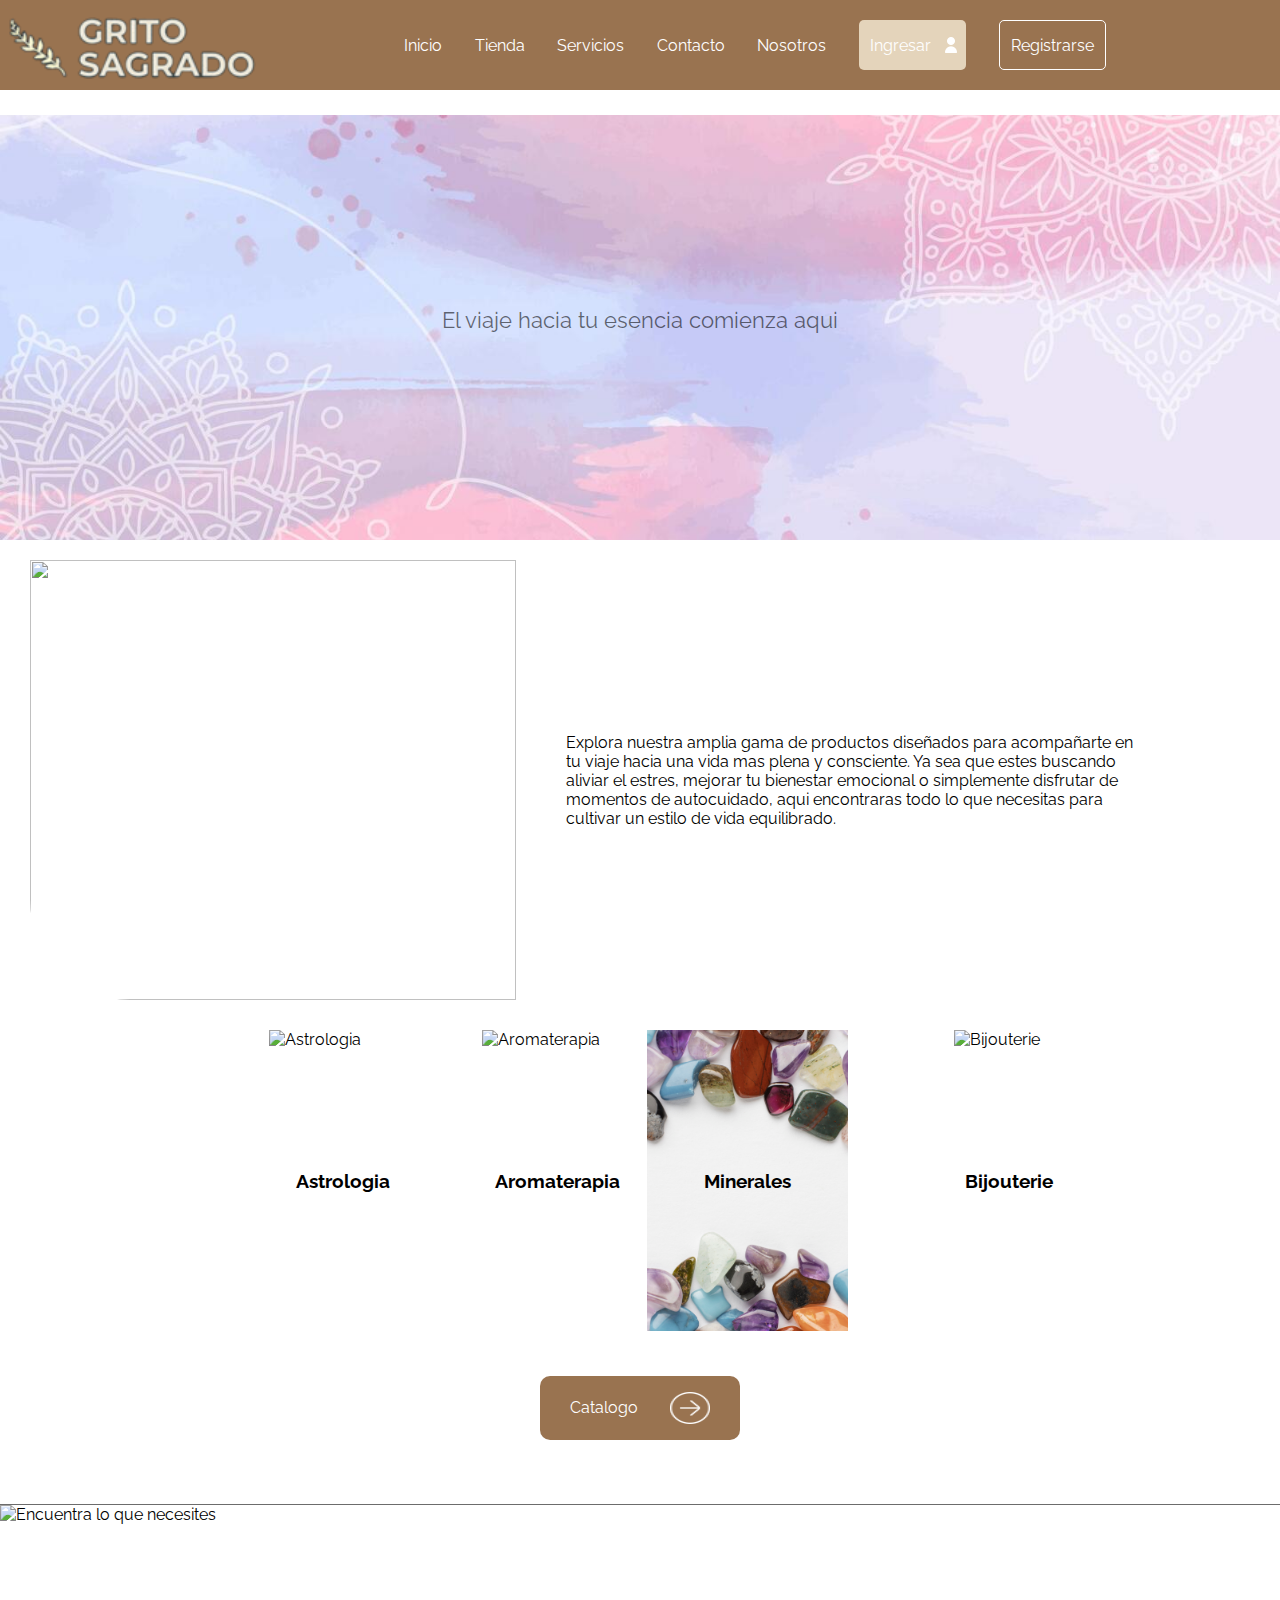
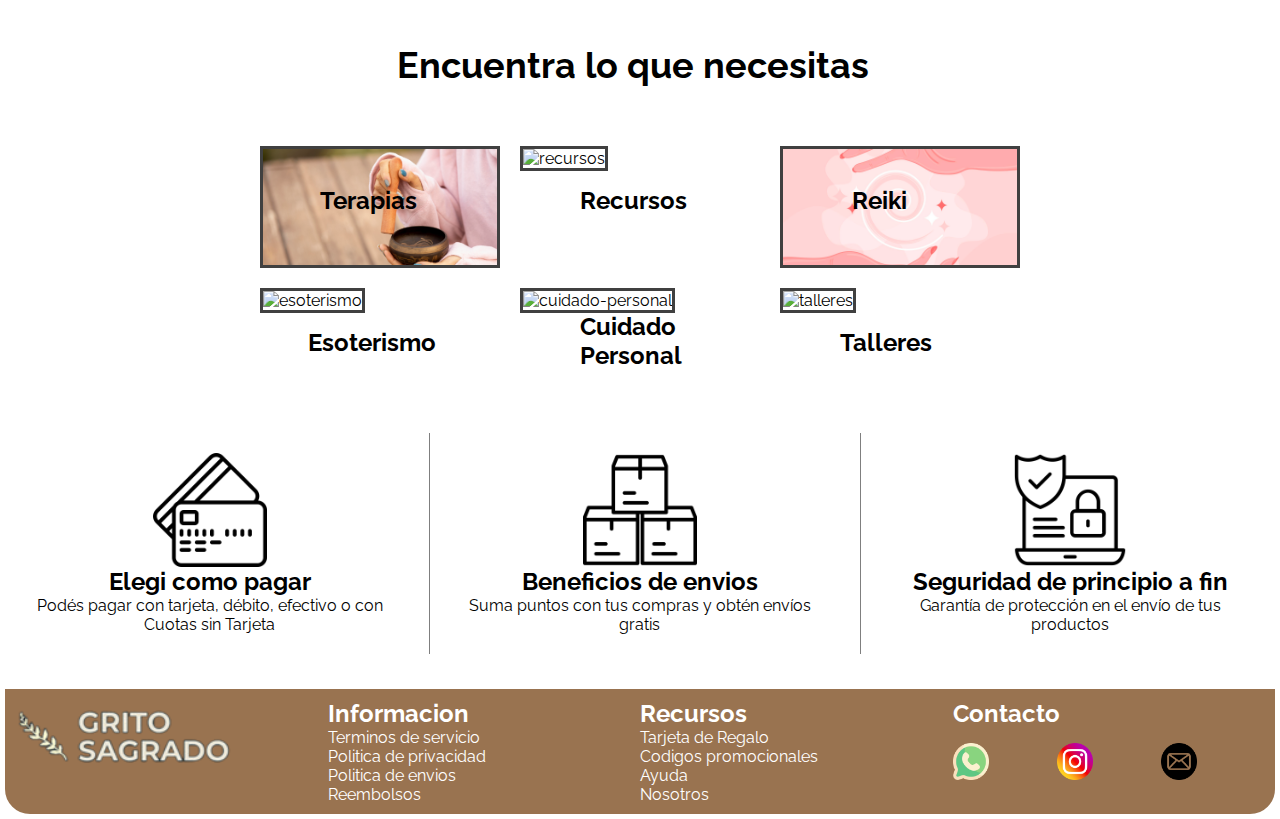
==== commit efa63021: "correcciones-responsive" ====
--- a/index.html
+++ b/index.html
@@ -5,7 +5,7 @@
     <meta name="viewport" content="width=device-width, initial-scale=1.0">
     <title>Grito Sagrado</title>
     <link rel="stylesheet" href="./css/style.css">
-    <link href="https://cdn.jsdelivr.net/npm/bootstrap@5.3.3/dist/css/bootstrap.min.css" rel="stylesheet" integrity="sha384-QWTKZyjpPEjISv5WaRU9OFeRpok6YctnYmDr5pNlyT2bRjXh0JMhjY6hW+ALEwIH" crossorigin="anonymous">
+    <!-- <link href="https://cdn.jsdelivr.net/npm/bootstrap@5.3.3/dist/css/bootstrap.min.css" rel="stylesheet" integrity="sha384-QWTKZyjpPEjISv5WaRU9OFeRpok6YctnYmDr5pNlyT2bRjXh0JMhjY6hW+ALEwIH" crossorigin="anonymous"> -->
 </head>
 <body>
     <header>        
@@ -136,7 +136,7 @@
             </div>
         </div>
     </footer>
-    <script src="https://cdn.jsdelivr.net/npm/@popperjs/core@2.11.8/dist/umd/popper.min.js" integrity="sha384-I7E8VVD/ismYTF4hNIPjVp/Zjvgyol6VFvRkX/vR+Vc4jQkC+hVqc2pM8ODewa9r" crossorigin="anonymous"></script>
-<script src="https://cdn.jsdelivr.net/npm/bootstrap@5.3.3/dist/js/bootstrap.min.js" integrity="sha384-0pUGZvbkm6XF6gxjEnlmuGrJXVbNuzT9qBBavbLwCsOGabYfZo0T0to5eqruptLy" crossorigin="anonymous"></script>
+    <!-- <script src="https://cdn.jsdelivr.net/npm/@popperjs/core@2.11.8/dist/umd/popper.min.js" integrity="sha384-I7E8VVD/ismYTF4hNIPjVp/Zjvgyol6VFvRkX/vR+Vc4jQkC+hVqc2pM8ODewa9r" crossorigin="anonymous"></script>
+<script src="https://cdn.jsdelivr.net/npm/bootstrap@5.3.3/dist/js/bootstrap.min.js" integrity="sha384-0pUGZvbkm6XF6gxjEnlmuGrJXVbNuzT9qBBavbLwCsOGabYfZo0T0to5eqruptLy" crossorigin="anonymous"></script> -->
 </body>
 </html>--- a/css/style.css
+++ b/css/style.css
@@ -289,7 +289,7 @@
 /*  Section 3 */
 .section-3 {
     display: grid;
-    grid-template-columns: repeat(5,19%);
+    grid-template-columns: repeat(5,1fr);
     grid-template-rows: repeat(4,23%);
     gap: 20px;
 }
@@ -437,9 +437,7 @@
 
 
 .section-4 {
-    display: grid;
-    grid-template-columns: repeat(3,33%);
-    grid-template-rows: repeat(1,auto);
+    display: flex;
     gap: 10px;
     margin-bottom: 30px;
 }
@@ -770,7 +768,7 @@
         font-size: 25px;
     }
     .section-4 {
-        width: 90%;
+        width: auto;
     }
     .main-nosotros {
         font-size: 15px;
@@ -819,15 +817,18 @@
     }
     .h2-terapias {
         top: 135%;
+        left: 22%;
     }
     .h2-recursos {
         top: 135%;
+        left: 20%;
     }
     .h2-reiki {
         top: 135%;
     }
     .h2-esoterismo {
         top: 135%;
+        left: 13%;
     }
     .h2-cuidado-personal {
         top: 125%;
@@ -903,9 +904,9 @@
         text-align: center;
     }
     .section-2 {
-        grid-template-columns: repeat(2, 50%);
+        grid-template-columns: repeat(2, 1fr);
         grid-template-rows: repeat(2,1fr);
-
+        gap: 0;
         
     }
     .card-contain-1 {
@@ -922,20 +923,22 @@
         grid-column: 1/2;
         grid-row: 2/3;
         padding: 10px;
+        margin-top: 40px;
     }
     .card-contain-4 {
         grid-column: 2/3;
         grid-row: 2/3;
         padding: 10px;
+        margin-top: 40px;
     }
 
     .h3-banner-2 {
-        top: 78%;
-        left: 23%;
-        font-size: 20px;
+        top: 80%;
+        left: 24%;
+        font-size: 18px;
     }
     .section-3 h2 {
-        font-size: 13px;
+        font-size: 11px;
     }
     .h2-terapias {
         top: 195px;
@@ -943,7 +946,7 @@
     }
     .h2-recursos {
         top: 195px;
-        left: 13px;
+        left: 11px;
     }
     .h2-reiki {
         top: 195px;
@@ -955,11 +958,21 @@
     }
     .h2-cuidado-personal {
         top: 181px;
-        left: 17px;
+        left: 13px;
     }
     .h2-talleres {
         top: 195px;
         left: 13px;
+    }
+    .boton-catalogo {
+        grid-column: 1 / 3;
+        grid-row: 3 /3;
+        width: 25%;
+        justify-self: center;
+        margin-top: 0;
+        margin-bottom: 15px;
+        height: 23px;
+
     }
 
     footer {
@@ -984,6 +997,56 @@
         gap: 10px;
         margin-top: 20px;
         height: 100%;
-        padding-right: 38px;
-    }
-}
+        margin: 0;
+        padding: 10px;
+    }
+}
+
+@media (max-width: 375px){
+    .div-1 {
+        margin-top: 0;
+    }
+    .div-3{
+        margin-left: 35px;
+    }
+    .boton-catalogo a {
+        width: 68%;
+        }
+    .section-3 h2 {
+        font-size: 9px;
+        }
+    .h2-terapias {
+        top: 185px;
+        left: 10px;
+        }
+    .h2-recursos {
+        top: 185px;
+        left: 8px;
+        }
+    .h2-reiki {
+        top: 185px;
+        left: 16px;
+        }
+    .h2-esoterismo {
+        top: 187px;
+        left: 5px;
+        }
+    .h2-cuidado-personal {
+        top: 177px;
+        left: 11px;
+        }
+    .h2-talleres {
+        top: 185px;
+        left: 12px;
+        }
+    .section-4 {
+            flex-direction: column;
+            align-items: center;
+        }
+    .contain-envios { 
+            border: none;
+        }
+    .contain-seguridad {
+            border: none;
+        }
+}